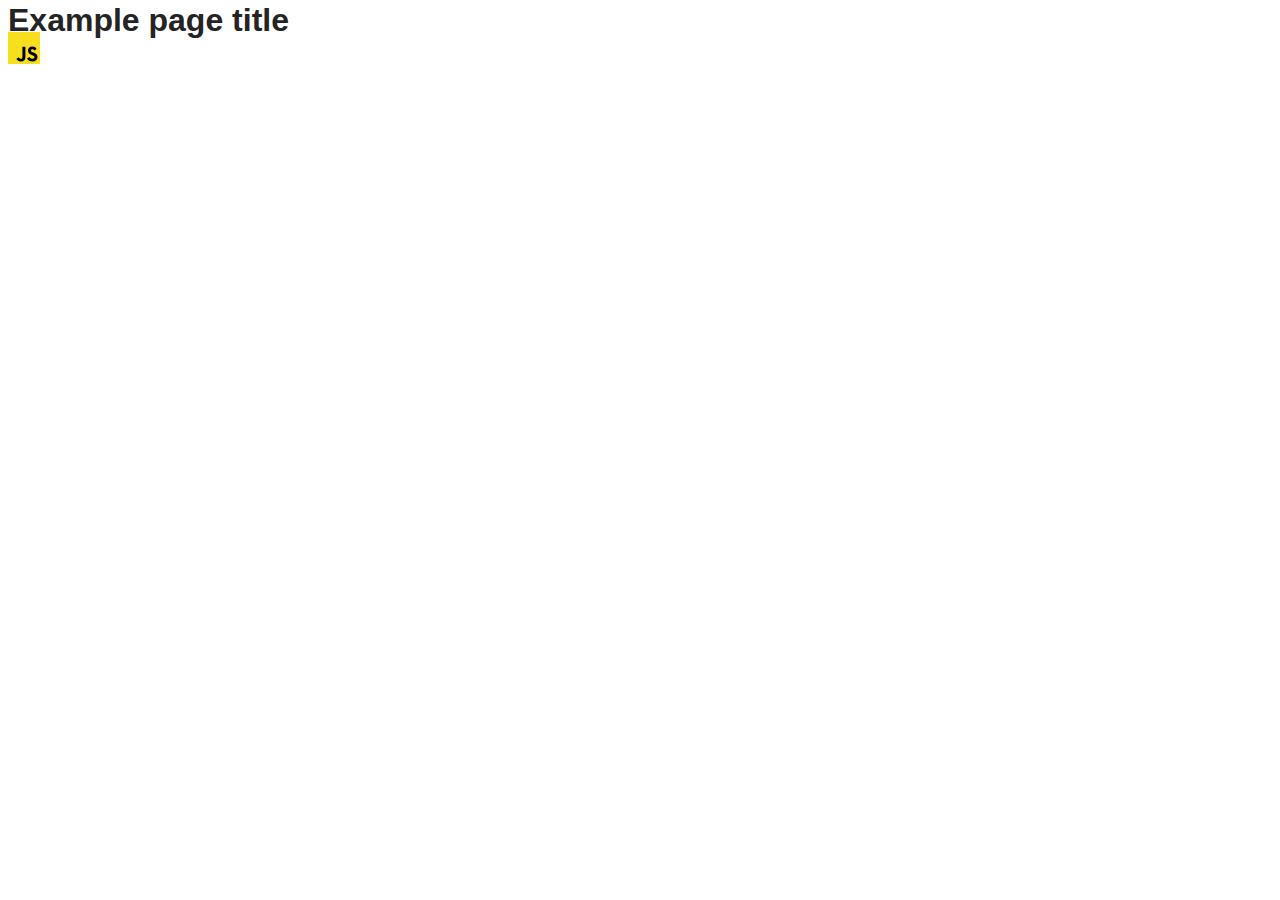
==== src/index.html @ 55f6876a "Initial commit" ====
<!DOCTYPE html>
<html lang="en">
  <head>
    <meta charset="UTF-8" />
    <link rel="icon" type="image/svg+xml" href="/favicon.svg" />
    <meta name="viewport" content="width=device-width, initial-scale=1.0" />
    <title>Vanilla App Template</title>
    <link rel="stylesheet" href="./css/styles.css" />
  </head>
  <body>
    <load ="partials/header.html" />

    <section>
      <h1>Example page title</h1>
      <!-- Path to images as from index.html file -->
      <img src="./img/javascript.svg" alt="" />
    </section>

    <!-- Loads the specified .html file -->
    <load ="partials/vite-promo.html" />

    <script type="module" src="./main.js"></script>
  </body>
</html>
---- src/css/styles.css ----
/**
  |============================
  | include css partials with
  | default @import url()
  |============================
*/
@import url('./reset.css');
@import url('./vite-promo.css');
@import url('./header.css');

:root {
  font-family: Inter, Avenir, Helvetica, Arial, sans-serif;
  font-size: 16px;
  line-height: 24px;
  font-weight: 400;

  color: #242424;
  background-color: rgba(255, 255, 255, 0.87);

  font-synthesis: none;
  text-rendering: optimizeLegibility;
  -webkit-font-smoothing: antialiased;
  -moz-osx-font-smoothing: grayscale;
  -webkit-text-size-adjust: 100%;
}
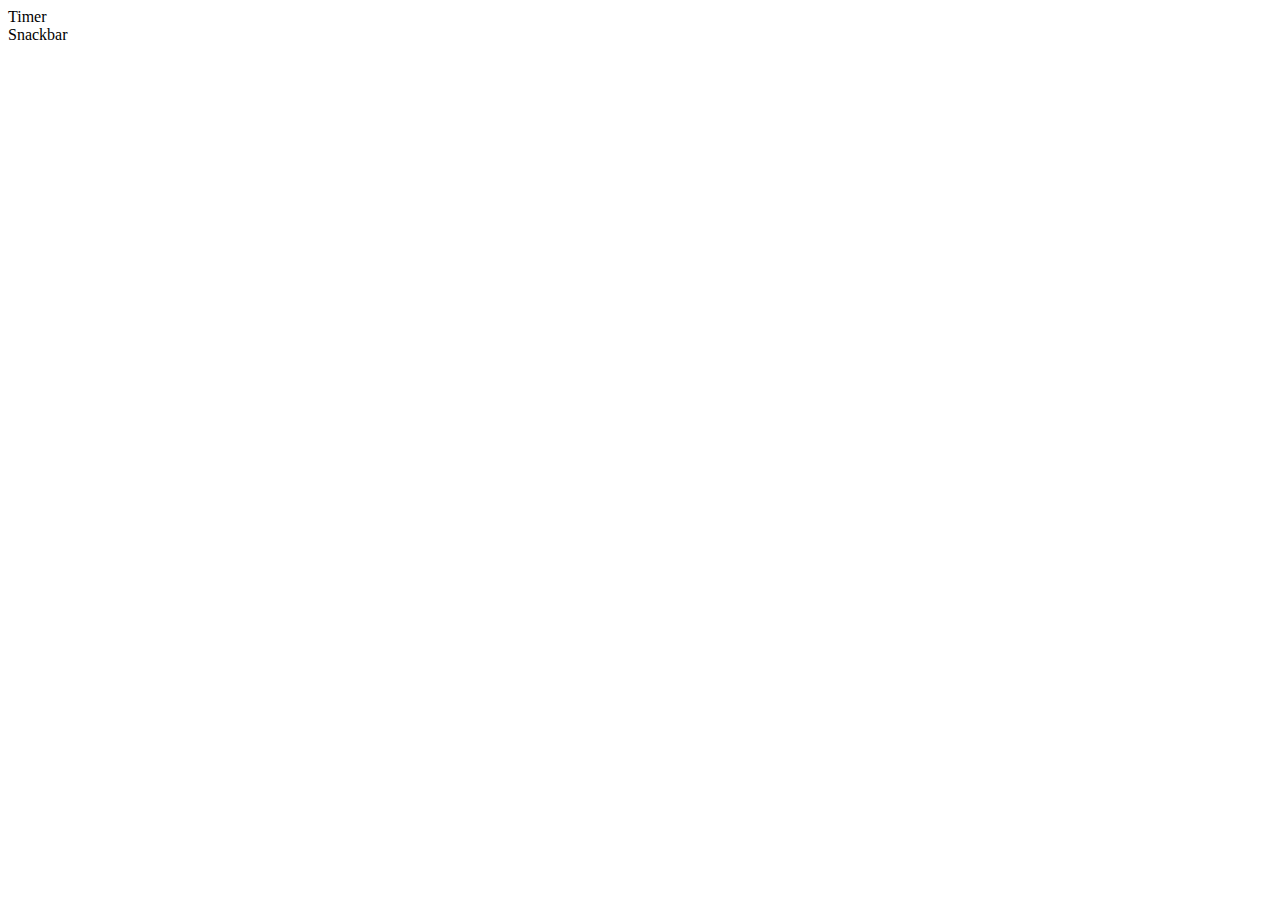
==== commit 02db8cb7: "upgrade" ====
--- a/src/index.html
+++ b/src/index.html
@@ -4,21 +4,19 @@
     <meta charset="UTF-8" />
     <link rel="icon" type="image/svg+xml" href="/favicon.svg" />
     <meta name="viewport" content="width=device-width, initial-scale=1.0" />
-    <title>Vanilla App Template</title>
+    <title>goit-js-hw-10</title>
     <link rel="stylesheet" href="./css/styles.css" />
   </head>
   <body>
-    <load ="partials/header.html" />
+    
+    <nav>
+      <ul>
+        <li><a href="./1-timer.html">Timer</a></li>
+        <li><a href="./2-snackbar.html">Snackbar</a></li>
+      </ul>
+    </nav>
 
-    <section>
-      <h1>Example page title</h1>
-      <!-- Path to images as from index.html file -->
-      <img src="./img/javascript.svg" alt="" />
-    </section>
-
-    <!-- Loads the specified .html file -->
-    <load ="partials/vite-promo.html" />
-
-    <script type="module" src="./main.js"></script>
+    <script type="module" src="./js/1-timer.js"></script>
+    <script type="module" src="./js/2-snackbar.js"></script>
   </body>
 </html>
--- a/src/css/styles.css
+++ b/src/css/styles.css
@@ -5,21 +5,3 @@
   |============================
 */
 @import url('./reset.css');
-@import url('./vite-promo.css');
-@import url('./header.css');
-
-:root {
-  font-family: Inter, Avenir, Helvetica, Arial, sans-serif;
-  font-size: 16px;
-  line-height: 24px;
-  font-weight: 400;
-
-  color: #242424;
-  background-color: rgba(255, 255, 255, 0.87);
-
-  font-synthesis: none;
-  text-rendering: optimizeLegibility;
-  -webkit-font-smoothing: antialiased;
-  -moz-osx-font-smoothing: grayscale;
-  -webkit-text-size-adjust: 100%;
-}
